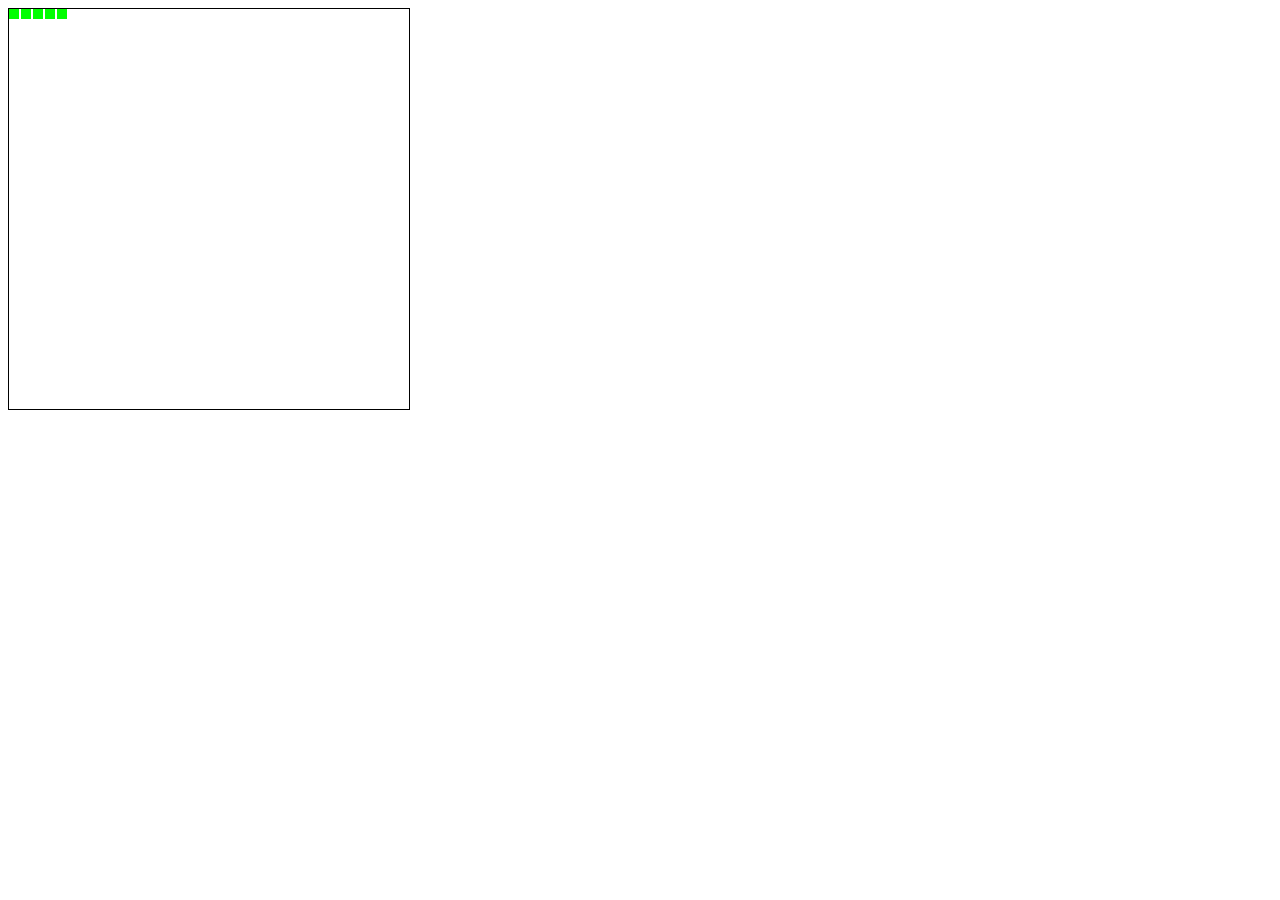
==== snake/game.html @ 7e4245d8 "Agrego primera etapa del juego en la cual esta resuelto el movimiento de la vibora y la aparicion de" ====
<!DOCTYPE html>
<html>
	<head>
		<link type="text/css" rel="stylesheet" href="css/game.css"/>
		<script type="text/javascript" src="js/game.js"></script>
	</head>
	<body>
		<canvas id="game">
			Your browser doesn't support canvas.
		</canvas>	
	</body>	
</html>
---- snake/css/game.css ----
canvas{
	border:1px solid #000;
}
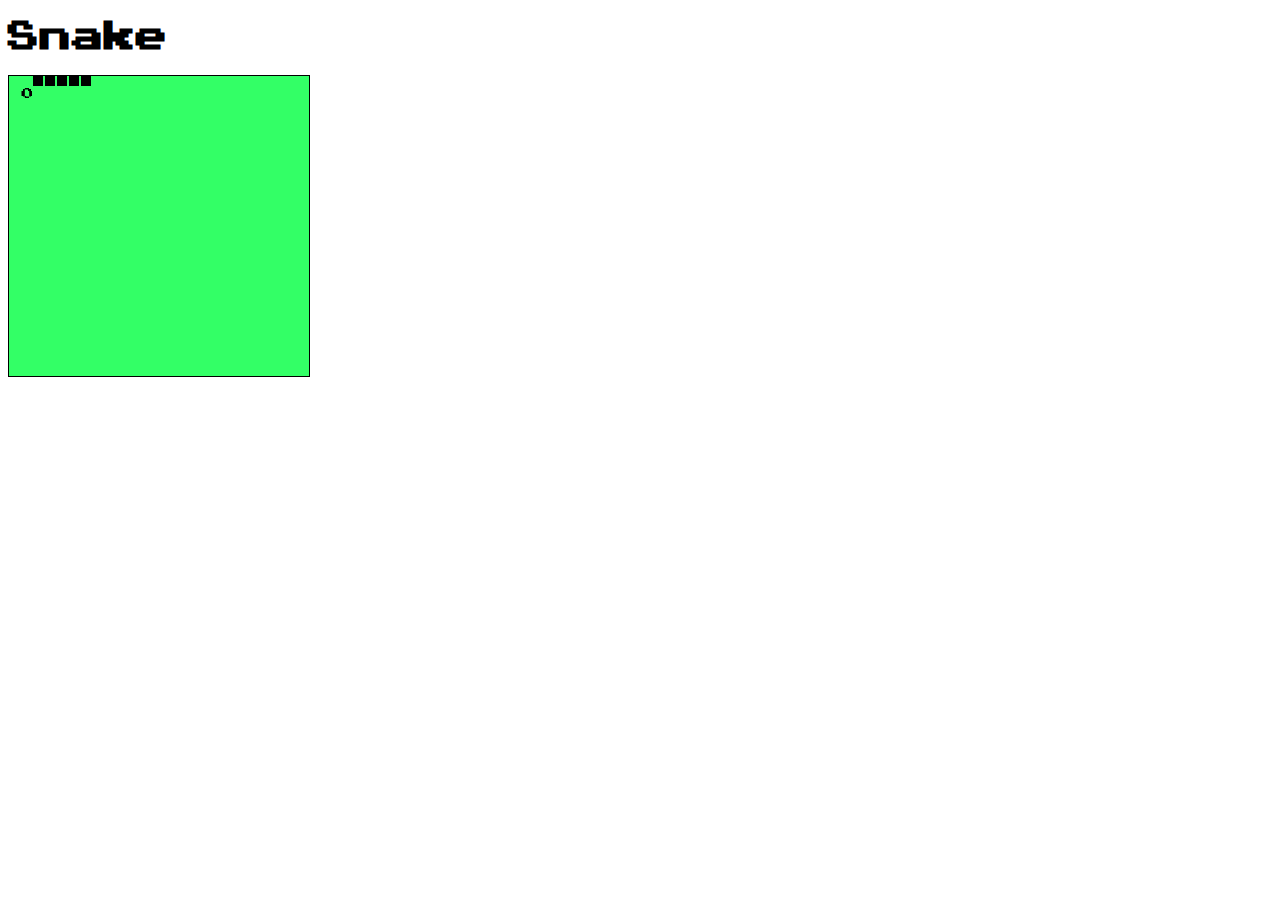
==== commit 74a92a3e: "Agregados" ====
--- a/snake/game.html
+++ b/snake/game.html
@@ -5,8 +5,19 @@
 		<script type="text/javascript" src="js/game.js"></script>
 	</head>
 	<body>
+		<h1>Snake</h1>
 		<canvas id="game">
 			Your browser doesn't support canvas.
 		</canvas>	
+		<!-- Simple audio playback -->
+		<audio src="music/apple.mp3" id="appleSound">
+  			Your browser does not support the audio element.
+		</audio>
+		<audio src="music/movement.wav" id="movementSound">
+  			Your browser does not support the audio element.
+		</audio>
+		<audio src="music/gameover.mp3" id="gameoverSound">
+  			Your browser does not support the audio element.
+		</audio>
 	</body>	
 </html>--- a/snake/css/game.css
+++ b/snake/css/game.css
@@ -1,3 +1,12 @@
 canvas{
 	border:1px solid #000;
+}
+
+@font-face {
+    font-family: 'PressStart2P';
+    src: url('../fonts/pressstart2P.ttf');
+}
+
+h1{
+	font-family: 'PressStart2P';
 }